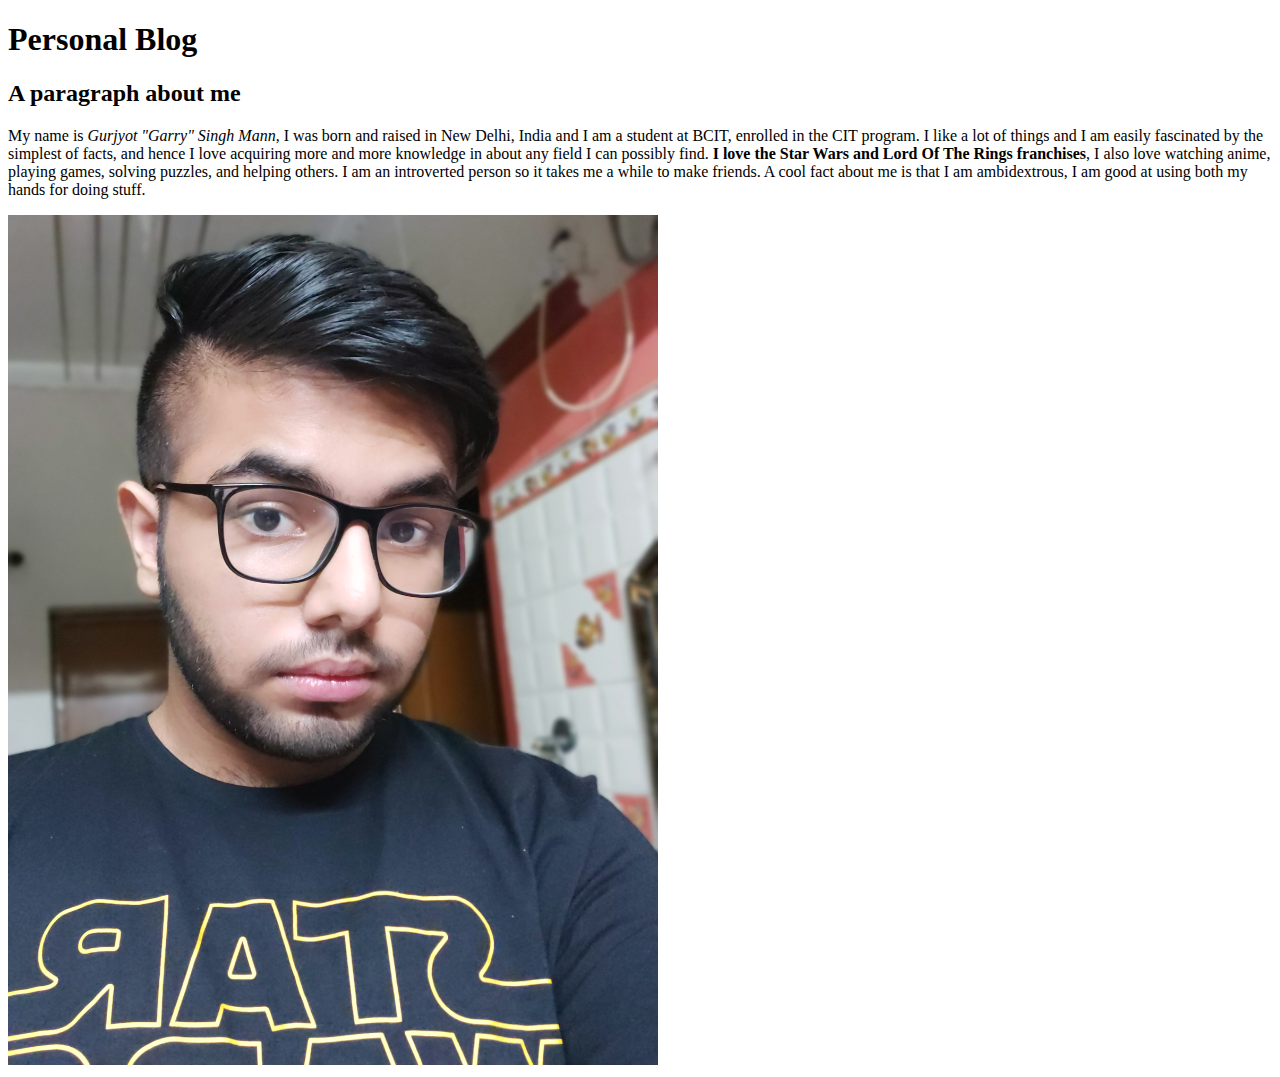
==== pages/about.html @ acf947e7 "making index page with links" ====
<!DOCTYPE html>
<html lang="en">
<head>
    <meta charset="UTF-8">
    <meta name="viewport" content="width=device-width, initial-scale=1.0">
    <link rel="stylesheet" href="../css/styles.css"> 
    <title>About</title>
</head>
<body>
    <h1>Personal Blog </h1> 
    <h2>A paragraph about me</h2>
    <p> My name is <em>Gurjyot "Garry" Singh Mann</em>, I was born and raised in New Delhi, India and I am a student
        at BCIT, enrolled in the CIT program. I like a lot of things and I am easily fascinated by the simplest
        of facts, and hence I love acquiring more and more knowledge in about any field I can possibly find.
        <strong>I love the Star Wars and Lord Of The Rings franchises</strong>, I also love watching anime, playing games, 
        solving puzzles, and helping others. I am an introverted person so it takes me a while to make friends.
        A cool fact about me is that I am ambidextrous, I am good at using both my hands for doing stuff.
    </p>
    <img src = "../Images/Gurjyot.jpg" height="850" width="650" alt "A picture of me.">
</body>
</html>
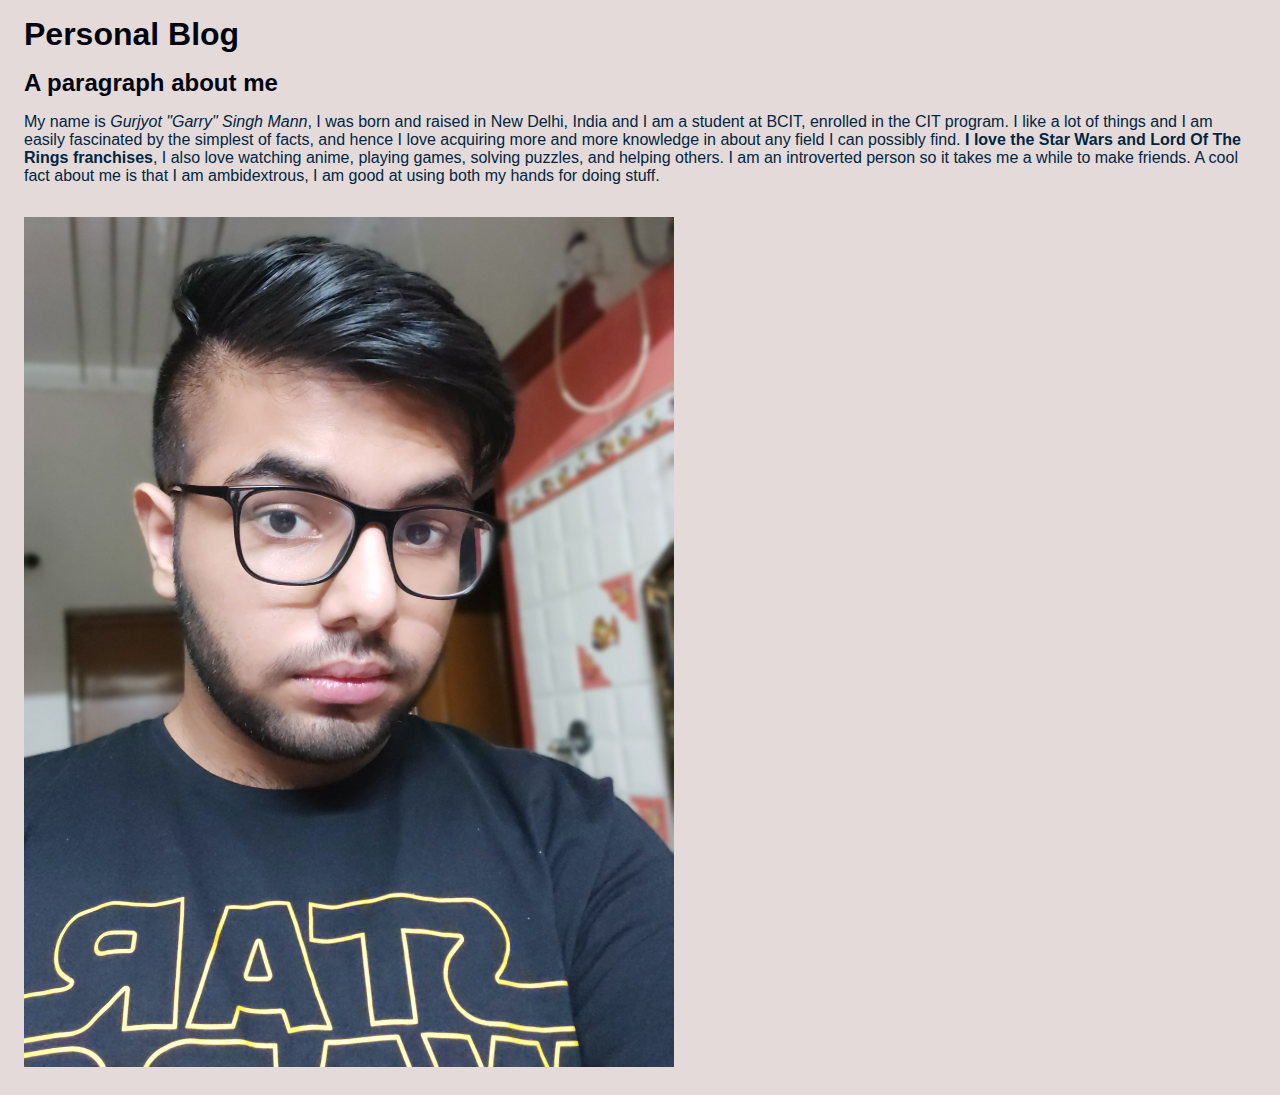
==== commit a5b6dab1: "Updated" ====
--- a/pages/about.html
+++ b/pages/about.html
@@ -3,7 +3,7 @@
 <head>
     <meta charset="UTF-8">
     <meta name="viewport" content="width=device-width, initial-scale=1.0">
-    <link rel="stylesheet" href="../css/styles.css"> 
+    <link rel="stylesheet" href="../CSS/styles.css"> 
     <title>About</title>
 </head>
 <body>
--- a/CSS/styles.css
+++ b/CSS/styles.css
@@ -0,0 +1,25 @@
+*{
+    background-color: #E5DADA;
+    color: #002642;
+    font-family: 'Roboto Condensed', sans-serif;
+}
+
+h1, h2 {
+    color:#02040F; 
+    margin: 1rem;
+}
+
+nav {
+    padding: 1rem;
+    border: 5px solid #E59500;
+}
+
+.list {
+    padding: 1rem;
+    border: 5px solid #E59500;
+    margin: 1rem;
+}
+
+p, li, img {
+    margin: 1rem;
+}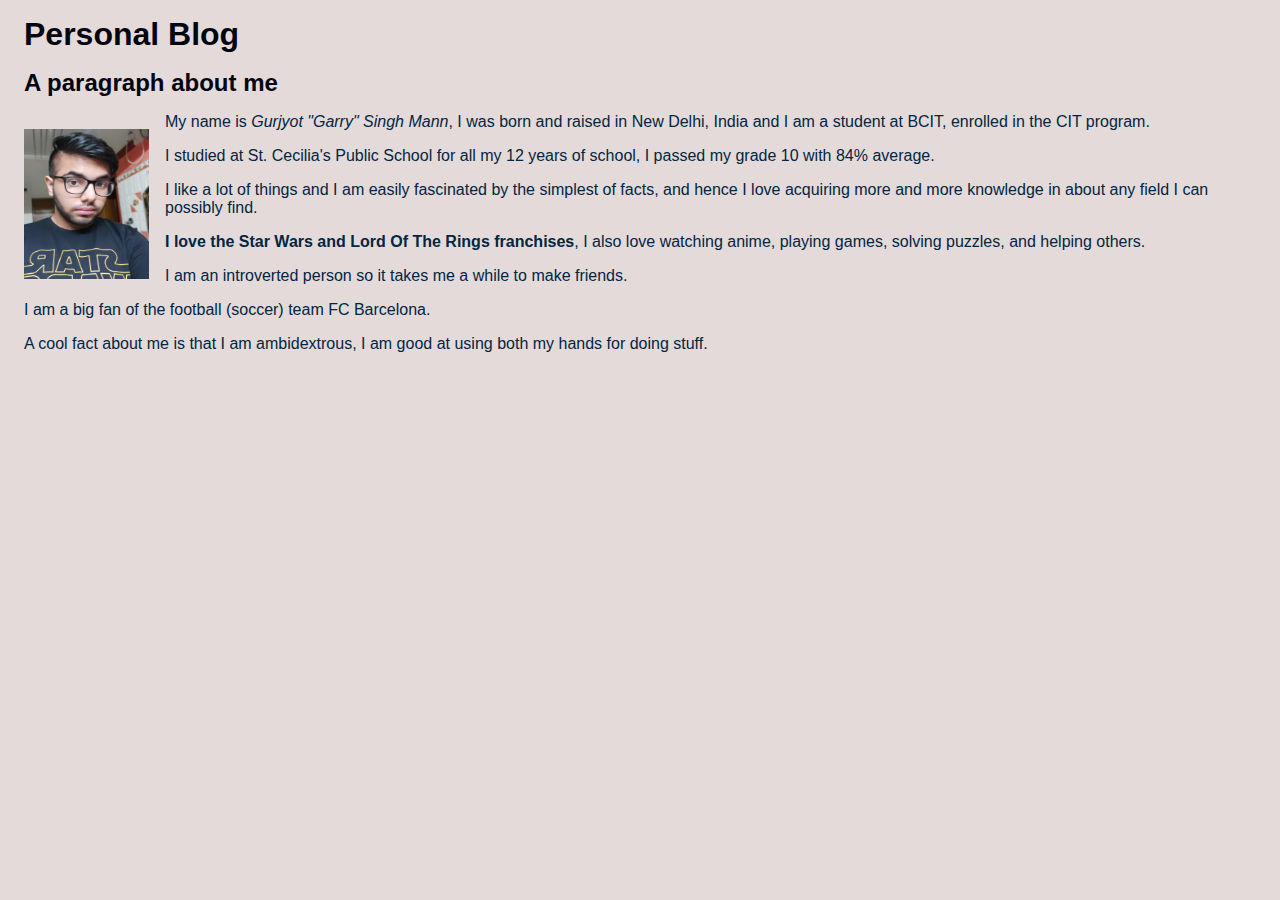
==== commit 617dedd9: "Making a sticky bar and floating the image" ====
--- a/pages/about.html
+++ b/pages/about.html
@@ -9,13 +9,30 @@
 <body>
     <h1>Personal Blog </h1> 
     <h2>A paragraph about me</h2>
+    <img src = "../Images/Gurjyot.jpg" alt "A picture of me." >
     <p> My name is <em>Gurjyot "Garry" Singh Mann</em>, I was born and raised in New Delhi, India and I am a student
-        at BCIT, enrolled in the CIT program. I like a lot of things and I am easily fascinated by the simplest
-        of facts, and hence I love acquiring more and more knowledge in about any field I can possibly find.
+        at BCIT, enrolled in the CIT program. 
+    </p>
+    <p>
+        I studied at St. Cecilia's Public School for all my 12 years of school, I passed my grade 10 with 84% average.
+    </p>
+    <p>
+        I like a lot of things and I am easily fascinated by the simplest of facts, and hence I love acquiring more 
+        and more knowledge in about any field I can possibly find.
+    </p>
+    <p>
         <strong>I love the Star Wars and Lord Of The Rings franchises</strong>, I also love watching anime, playing games, 
-        solving puzzles, and helping others. I am an introverted person so it takes me a while to make friends.
+        solving puzzles, and helping others. 
+    </p>
+    <p>
+        I am an introverted person so it takes me a while to make friends. 
+    </p>
+    <p>
+        I am a big fan of the football (soccer) team FC Barcelona.
+    </p>
+    <p>
         A cool fact about me is that I am ambidextrous, I am good at using both my hands for doing stuff.
     </p>
-    <img src = "../Images/Gurjyot.jpg" height="850" width="650" alt "A picture of me.">
+
 </body>
 </html>--- a/CSS/styles.css
+++ b/CSS/styles.css
@@ -10,6 +10,8 @@
 }
 
 nav {
+    position : fixed;
+    top : 0rem; left : 50rem;
     padding: 1rem;
     border: 5px solid #E59500;
 }
@@ -20,6 +22,18 @@
     margin: 1rem;
 }
 
+ul li {
+    display : inline;
+}
+
 p, li, img {
     margin: 1rem;
-}+}
+
+img {
+    height: 150px;
+    width: 125px;
+    float : left;
+}
+
+
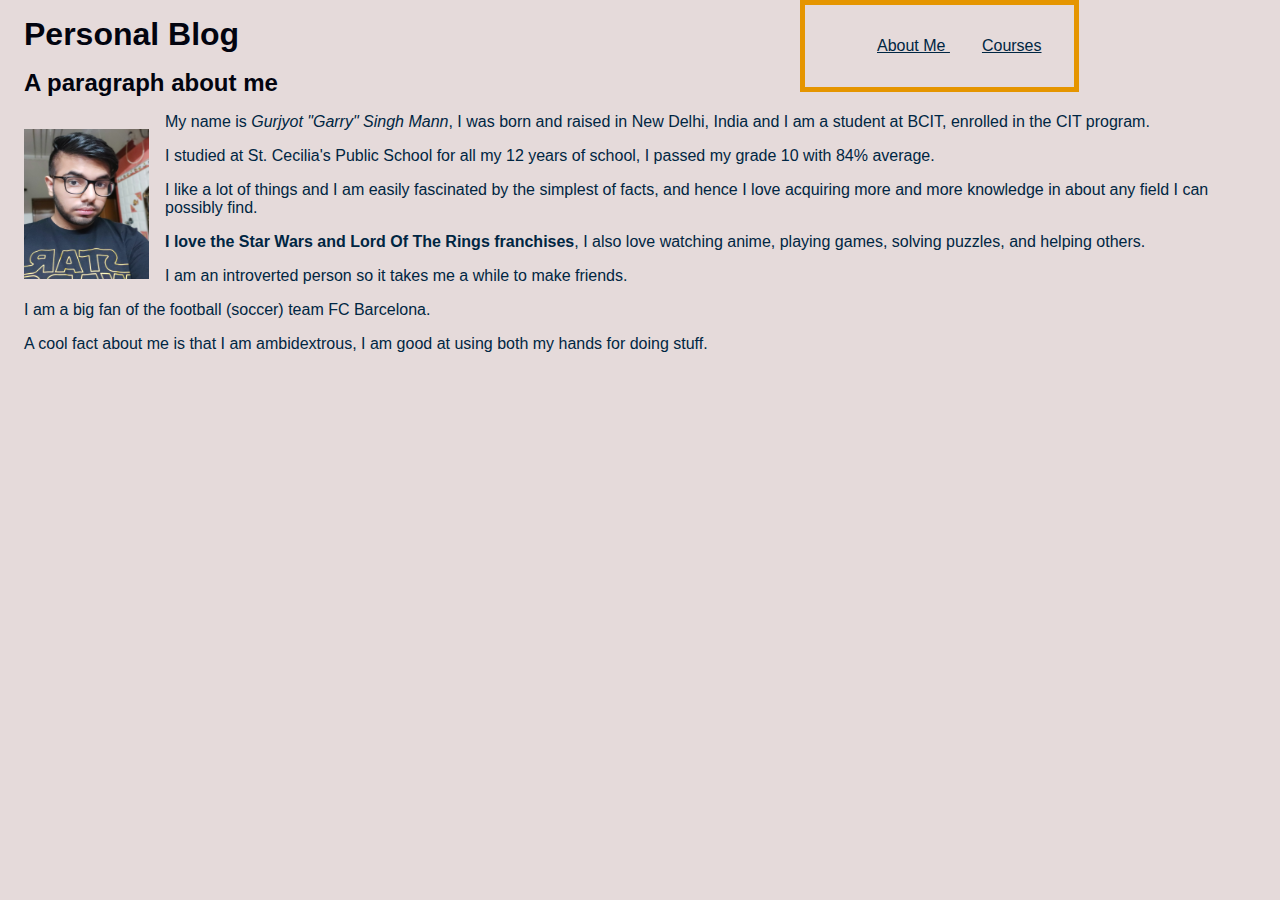
==== commit 42ddc2fb: "Bar added to all" ====
--- a/pages/about.html
+++ b/pages/about.html
@@ -7,6 +7,12 @@
     <title>About</title>
 </head>
 <body>
+    <nav>
+        <ul>
+            <li><a href = "../pages/about.html"> About Me </a> </li>
+            <li><a href = "../pages/courses.html"> Courses </a> </li>
+        </ul>
+    </nav>
     <h1>Personal Blog </h1> 
     <h2>A paragraph about me</h2>
     <img src = "../Images/Gurjyot.jpg" alt "A picture of me." >
--- a/CSS/styles.css
+++ b/CSS/styles.css
@@ -20,6 +20,7 @@
     padding: 1rem;
     border: 5px solid #E59500;
     margin: 1rem;
+    margin-top: 5rem;
 }
 
 ul li {
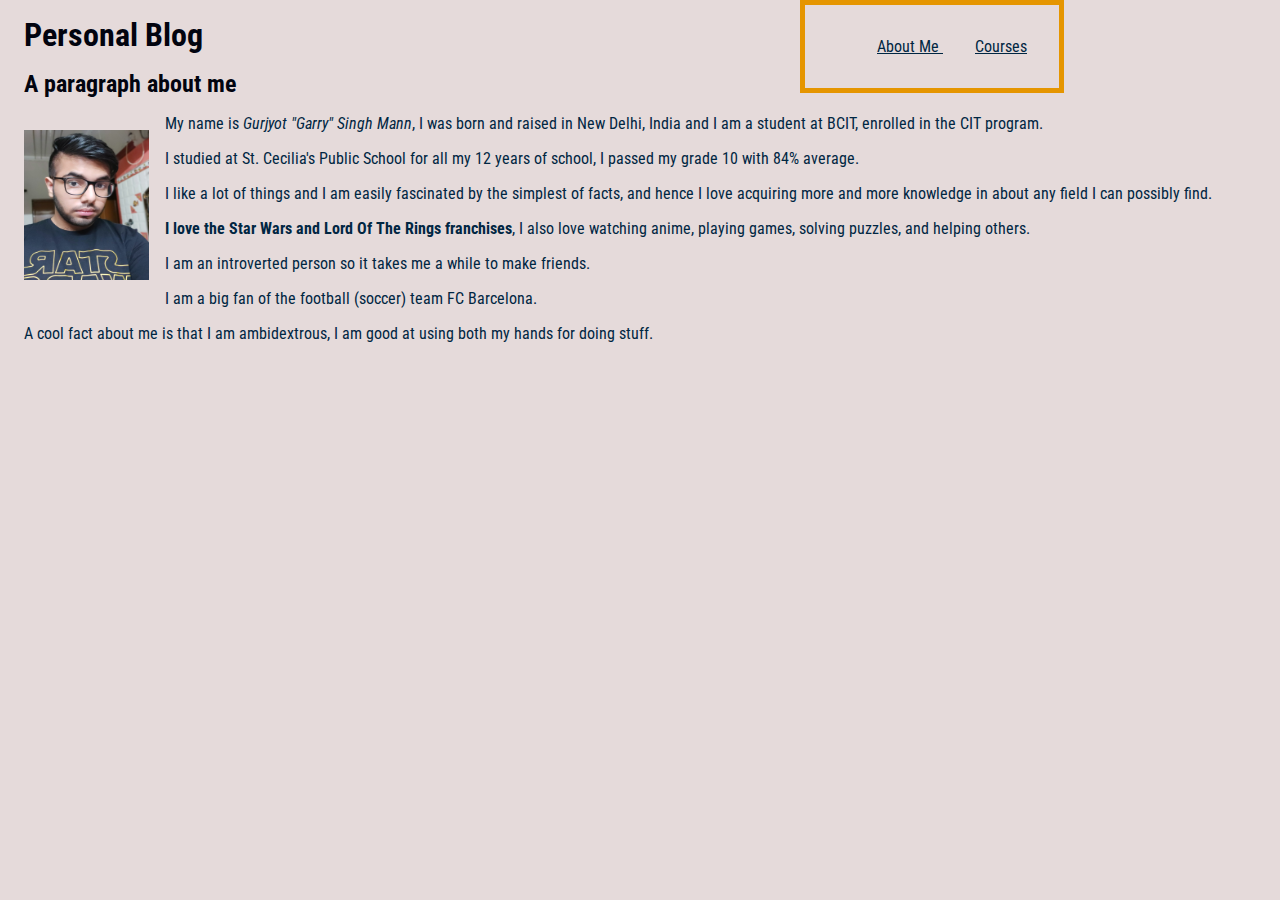
==== commit aeacd06d: "added font link to all pages" ====
--- a/pages/about.html
+++ b/pages/about.html
@@ -4,6 +4,8 @@
     <meta charset="UTF-8">
     <meta name="viewport" content="width=device-width, initial-scale=1.0">
     <link rel="stylesheet" href="../CSS/styles.css"> 
+    <link rel="preconnect" href="https://fonts.gstatic.com">
+    <link href="https://fonts.googleapis.com/css2?family=Roboto+Condensed:wght@300&display=swap" rel="stylesheet"> 
     <title>About</title>
 </head>
 <body>
